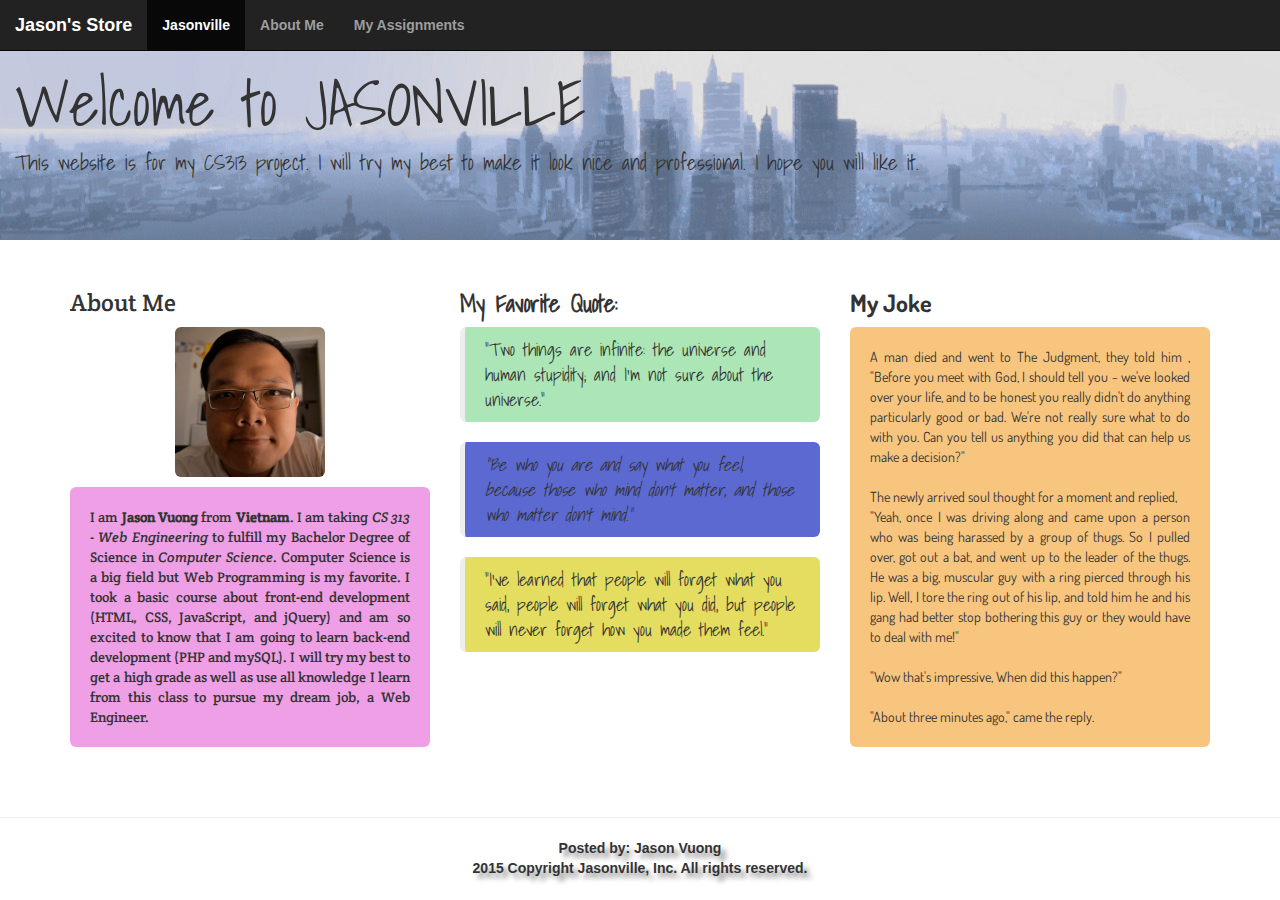
==== aboutme.html @ a4df8d68 "First Commit" ====
<!DOCTYPE html>
<html xmlns="http://www.w3.org/1999/xhtml">
<head>
<title>About Me</title>
  <meta charset="utf-8">
  <meta name="viewport" content="width=device-width, initial-scale=1">
  <link rel="stylesheet" type="text/css" href="http://fonts.googleapis.com/css?family=Shadows+Into+Light">
  <link rel="stylesheet" type="text/css" href="http://fonts.googleapis.com/css?family=Crete+Round">
  <link rel="stylesheet" type="text/css" href="http://fonts.googleapis.com/css?family=Dosis">
  <link rel="stylesheet" href="http://maxcdn.bootstrapcdn.com/bootstrap/3.3.4/css/bootstrap.min.css">
  <script src="https://ajax.googleapis.com/ajax/libs/jquery/1.11.1/jquery.min.js"></script>
  <script src="http://maxcdn.bootstrapcdn.com/bootstrap/3.3.4/js/bootstrap.min.js"></script>
</head>

<body>
<nav class="navbar navbar-inverse navbar-fixed-top">
  <div class="container-fluid">
    <div class="navbar-header">
      <a class="navbar-brand" href="project.php"><b>Jason's Store</b></a>
    </div>
    <div>
      <ul class="nav navbar-nav">
        <li class="active"><a href="index.html"><b>Jasonville</b></a></li>
        <li><a href="aboutme.html"><b>About Me</b></a></li>
        <li><a href="assignments.html"><b>My Assignments</b></a></li>
      </ul>
    </div>
  </div>
</nav>

<div class="jumbotron" style="background-image: url(jasonville4blue.jpg)">
<header>
<div class="container-fluid">
<h1 style="font-family: 'Shadows Into Light', serif">Welcome to JASONVILLE</h1>
<p style="font-family: 'Shadows Into Light', serif">This website is for my CS313 project. I will try my best to make it look nice and professional. I hope you will like it.</p>
</header>
</div>
</div>

<div class="container">
	<div class="row">
	  <div class="col-md-4" style="font-family: 'Crete Round', serif">
	  <h3>About Me</h3>
	  <p style="text-align:center">
	  <img src="avatarpts.jpg" class="img-rounded" alt="Cinque Terre" width="150" height="150">
	  </p>
	  <p style="text-align:justify;background-color:#EE9FE5;
	            padding: 20px 20px 20px 20px" class="img-rounded">
			I am <b>Jason Vuong</b> from <b>Vietnam</b>. 
			I am taking <i>CS 313 - Web Engineering</i> to fulfill 
			my Bachelor Degree of Science in <i>Computer Science</i>. 
			Computer Science is a big field but Web Programming is my favorite. 
			I took a basic course about front-end development (HTML, CSS, JavaScript, and jQuery)
			and am so excited to know that I am going to learn back-end development (PHP and mySQL). 
			I will try my best to get a high grade as well as use all knowledge 
			I learn from this class to pursue my dream job, a Web Engineer.</p>
	  </div>
	  <div class="col-md-4" style="font-family: 'Shadows Into Light', serif"> 
	    <h3><b> My Favorite Quote:</b></h3>
		<blockquote style="background-color:#ACE6B6" class="img-rounded">“Two things are infinite: 
		the universe and human stupidity; 
		and I'm not sure about the universe.”</blockquote>
		
		<blockquote style="font-style:italic;background-color:#5B69D0" class="img-rounded">“Be who you are and say what you feel, 
		because those who mind don't matter, 
		and those who matter don't mind.”</blockquote>
		
		<blockquote style="background-color:#E4DD60" class="img-rounded">
		“I've learned that people will forget what you said, 
		people will forget what you did, 
		but people will never forget how you made them feel.” </blockquote>
	  </div>
	  
	  <div class="col-md-4" style="font-family: 'Dosis', serif">
		<h3><b>My Joke</b></h3>
		<p style="text-align:justify;background-color:#F8C57E;
		          padding: 20px 20px 20px 20px;
				  font-family: 'Dosis', serif" class="img-rounded">
			A man died and went to The Judgment, they told him ,
			"Before you meet with God, I should tell you - we've 
			looked over your life, and to be honest you really 
			didn't do anything particularly good or bad. We're 
			not really sure what to do with you. Can you tell us 
			anything you did that can help us make a decision?"
			<br/><br/>
			The newly arrived soul thought for a moment and replied,
			<br/>
			"Yeah, once I was driving along and came upon a person 
			who was being harassed by a group of thugs. So I pulled 
			over, got out a bat, and went up to the leader of the thugs. 
			He was a big, muscular guy with a ring pierced through his 
			lip. Well, I tore the ring out of his lip, and told him he 
			and his gang had better stop bothering this guy or they 
			would have to deal with me!"
			<br/><br/>
			"Wow that's impressive, When did this happen?"
			<br/><br/>
			"About three minutes ago," came the reply.
		</p>
	  </div>
	</div>
</div>
<footer>
	<br/><br/><hr/>
	<div style="text-align:center; 
				text-shadow: 5px 5px 5px #888888;
				font-weight: bold">
		Posted by: Jason Vuong<br/>
		2015 Copyright Jasonville, Inc. All rights reserved.
		<br/>
		</a>
	</div>
</footer>
</body>
</html>
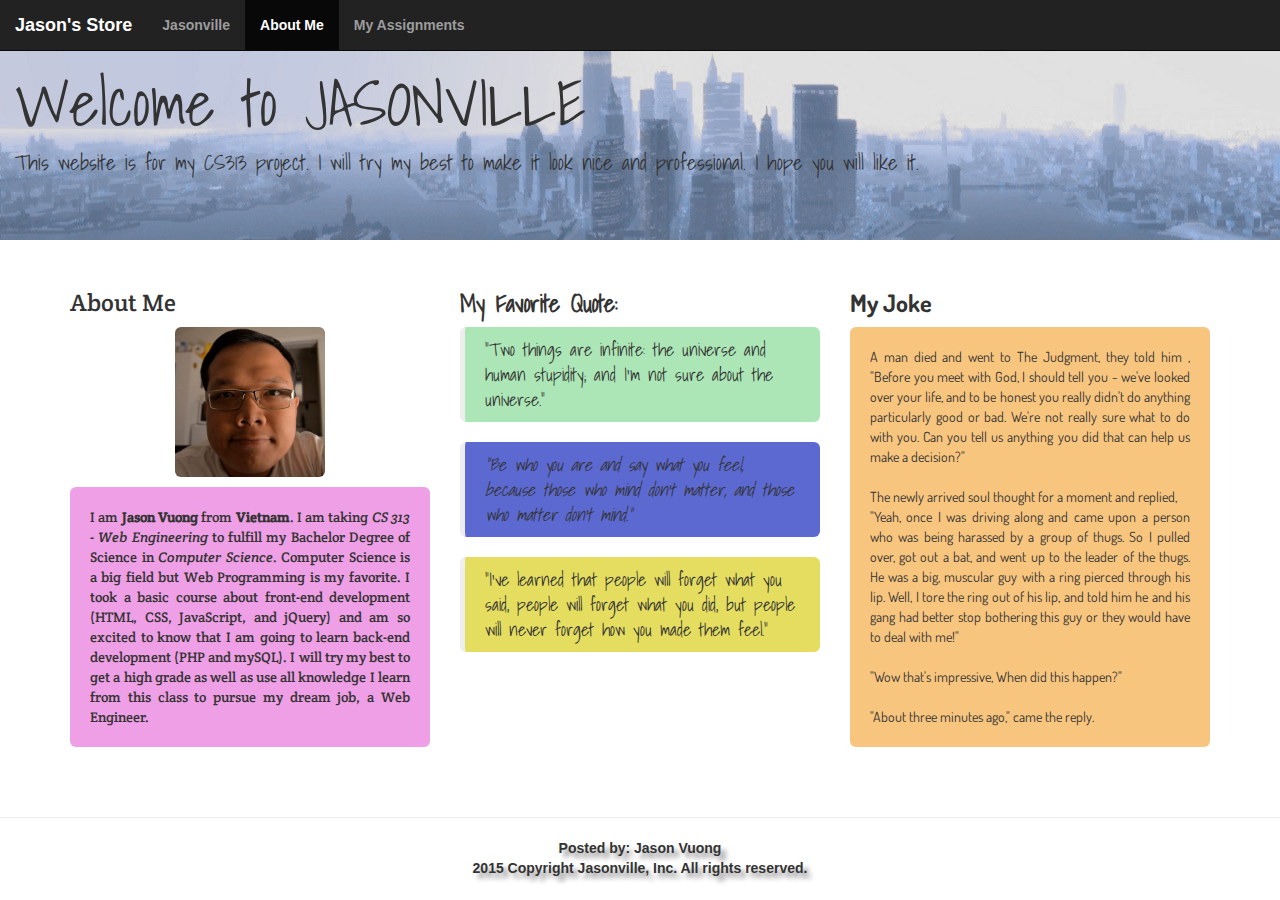
==== commit 9a91b2db: "update nav bar urls" ====
--- a/aboutme.html
+++ b/aboutme.html
@@ -20,8 +20,8 @@
     </div>
     <div>
       <ul class="nav navbar-nav">
-        <li class="active"><a href="index.html"><b>Jasonville</b></a></li>
-        <li><a href="aboutme.html"><b>About Me</b></a></li>
+        <li><a href="index.html"><b>Jasonville</b></a></li>
+        <li class="active"><a href="aboutme.html"><b>About Me</b></a></li>
         <li><a href="assignments.html"><b>My Assignments</b></a></li>
       </ul>
     </div>
@@ -42,55 +42,55 @@
 	  <div class="col-md-4" style="font-family: 'Crete Round', serif">
 	  <h3>About Me</h3>
 	  <p style="text-align:center">
-	  <img src="avatarpts.jpg" class="img-rounded" alt="Cinque Terre" width="150" height="150">
+	  <img src="/assets/img/avatarpts.jpg" class="img-rounded" alt="Cinque Terre" width="150" height="150">
 	  </p>
 	  <p style="text-align:justify;background-color:#EE9FE5;
 	            padding: 20px 20px 20px 20px" class="img-rounded">
-			I am <b>Jason Vuong</b> from <b>Vietnam</b>. 
-			I am taking <i>CS 313 - Web Engineering</i> to fulfill 
-			my Bachelor Degree of Science in <i>Computer Science</i>. 
-			Computer Science is a big field but Web Programming is my favorite. 
+			I am <b>Jason Vuong</b> from <b>Vietnam</b>.
+			I am taking <i>CS 313 - Web Engineering</i> to fulfill
+			my Bachelor Degree of Science in <i>Computer Science</i>.
+			Computer Science is a big field but Web Programming is my favorite.
 			I took a basic course about front-end development (HTML, CSS, JavaScript, and jQuery)
-			and am so excited to know that I am going to learn back-end development (PHP and mySQL). 
-			I will try my best to get a high grade as well as use all knowledge 
+			and am so excited to know that I am going to learn back-end development (PHP and mySQL).
+			I will try my best to get a high grade as well as use all knowledge
 			I learn from this class to pursue my dream job, a Web Engineer.</p>
 	  </div>
-	  <div class="col-md-4" style="font-family: 'Shadows Into Light', serif"> 
+	  <div class="col-md-4" style="font-family: 'Shadows Into Light', serif">
 	    <h3><b> My Favorite Quote:</b></h3>
-		<blockquote style="background-color:#ACE6B6" class="img-rounded">“Two things are infinite: 
-		the universe and human stupidity; 
+		<blockquote style="background-color:#ACE6B6" class="img-rounded">“Two things are infinite:
+		the universe and human stupidity;
 		and I'm not sure about the universe.”</blockquote>
-		
-		<blockquote style="font-style:italic;background-color:#5B69D0" class="img-rounded">“Be who you are and say what you feel, 
-		because those who mind don't matter, 
+
+		<blockquote style="font-style:italic;background-color:#5B69D0" class="img-rounded">“Be who you are and say what you feel,
+		because those who mind don't matter,
 		and those who matter don't mind.”</blockquote>
-		
+
 		<blockquote style="background-color:#E4DD60" class="img-rounded">
-		“I've learned that people will forget what you said, 
-		people will forget what you did, 
+		“I've learned that people will forget what you said,
+		people will forget what you did,
 		but people will never forget how you made them feel.” </blockquote>
 	  </div>
-	  
+
 	  <div class="col-md-4" style="font-family: 'Dosis', serif">
 		<h3><b>My Joke</b></h3>
 		<p style="text-align:justify;background-color:#F8C57E;
 		          padding: 20px 20px 20px 20px;
 				  font-family: 'Dosis', serif" class="img-rounded">
 			A man died and went to The Judgment, they told him ,
-			"Before you meet with God, I should tell you - we've 
-			looked over your life, and to be honest you really 
-			didn't do anything particularly good or bad. We're 
-			not really sure what to do with you. Can you tell us 
+			"Before you meet with God, I should tell you - we've
+			looked over your life, and to be honest you really
+			didn't do anything particularly good or bad. We're
+			not really sure what to do with you. Can you tell us
 			anything you did that can help us make a decision?"
 			<br/><br/>
 			The newly arrived soul thought for a moment and replied,
 			<br/>
-			"Yeah, once I was driving along and came upon a person 
-			who was being harassed by a group of thugs. So I pulled 
-			over, got out a bat, and went up to the leader of the thugs. 
-			He was a big, muscular guy with a ring pierced through his 
-			lip. Well, I tore the ring out of his lip, and told him he 
-			and his gang had better stop bothering this guy or they 
+			"Yeah, once I was driving along and came upon a person
+			who was being harassed by a group of thugs. So I pulled
+			over, got out a bat, and went up to the leader of the thugs.
+			He was a big, muscular guy with a ring pierced through his
+			lip. Well, I tore the ring out of his lip, and told him he
+			and his gang had better stop bothering this guy or they
 			would have to deal with me!"
 			<br/><br/>
 			"Wow that's impressive, When did this happen?"
@@ -102,7 +102,7 @@
 </div>
 <footer>
 	<br/><br/><hr/>
-	<div style="text-align:center; 
+	<div style="text-align:center;
 				text-shadow: 5px 5px 5px #888888;
 				font-weight: bold">
 		Posted by: Jason Vuong<br/>
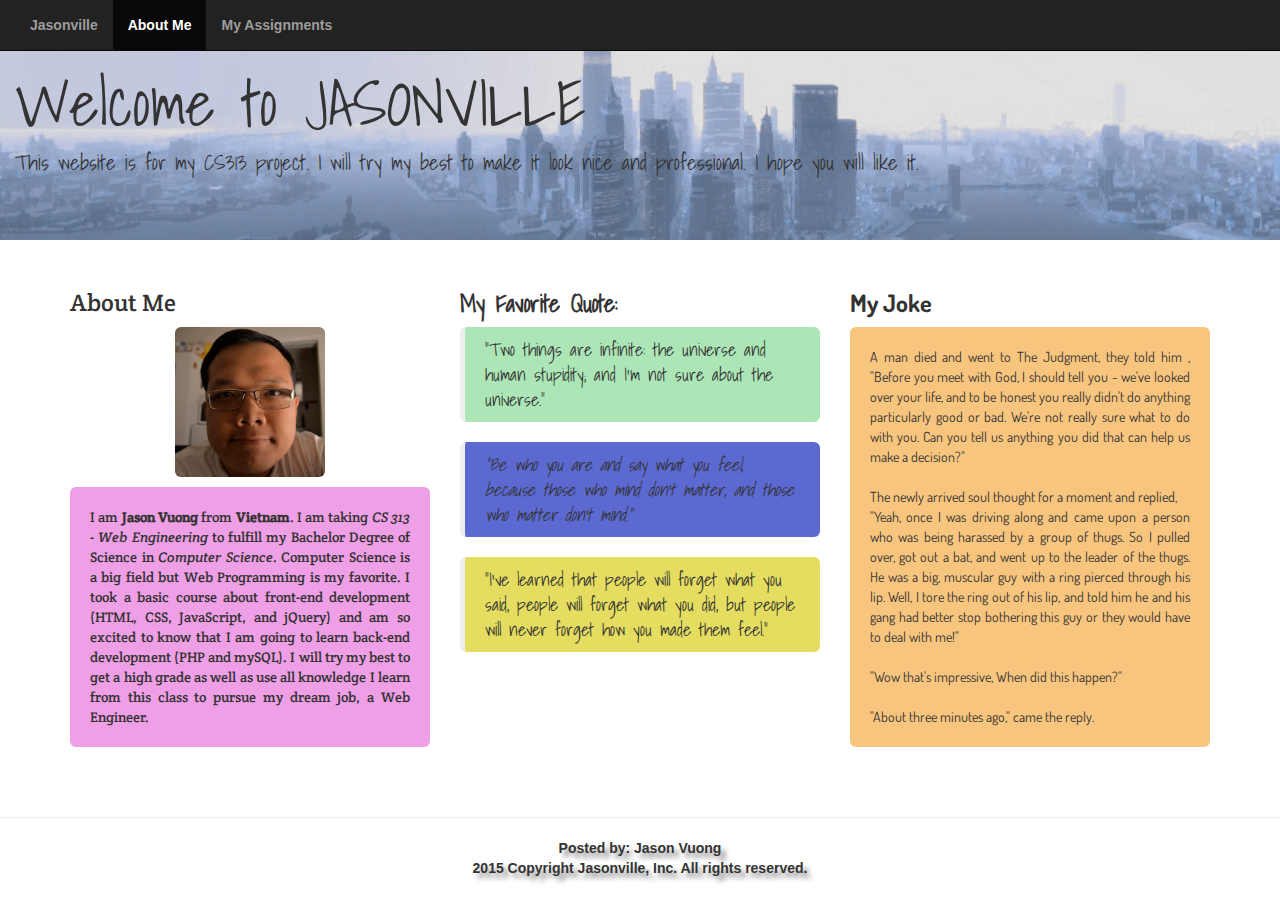
==== commit 04a7cf7b: "update nav bar urls & icon" ====
--- a/aboutme.html
+++ b/aboutme.html
@@ -15,9 +15,9 @@
 <body>
 <nav class="navbar navbar-inverse navbar-fixed-top">
   <div class="container-fluid">
-    <div class="navbar-header">
+    <!-- <div class="navbar-header">
       <a class="navbar-brand" href="project.php"><b>Jason's Store</b></a>
-    </div>
+    </div> -->
     <div>
       <ul class="nav navbar-nav">
         <li><a href="index.html"><b>Jasonville</b></a></li>
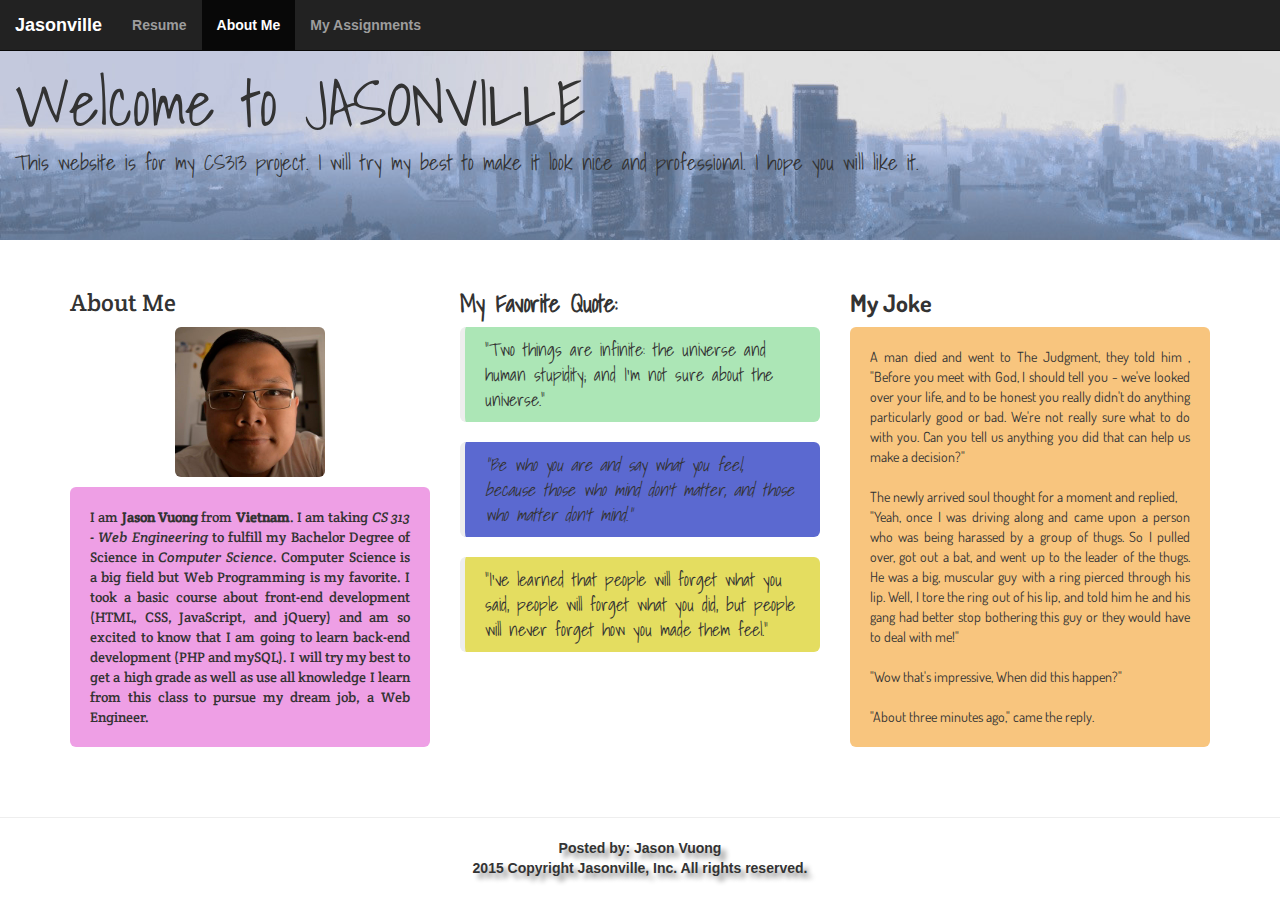
==== commit d90187d7: "Grand update resume & organize website" ====
--- a/aboutme.html
+++ b/aboutme.html
@@ -15,12 +15,12 @@
 <body>
 <nav class="navbar navbar-inverse navbar-fixed-top">
   <div class="container-fluid">
-    <!-- <div class="navbar-header">
-      <a class="navbar-brand" href="project.php"><b>Jason's Store</b></a>
-    </div> -->
+    <div class="navbar-header">
+      <a class="navbar-brand" href="index2.html"><b>Jasonville</b></a>
+    </div>
     <div>
       <ul class="nav navbar-nav">
-        <li><a href="index.html"><b>Jasonville</b></a></li>
+        <li><a href="index.html"><b>Resume</b></a></li>
         <li class="active"><a href="aboutme.html"><b>About Me</b></a></li>
         <li><a href="assignments.html"><b>My Assignments</b></a></li>
       </ul>
